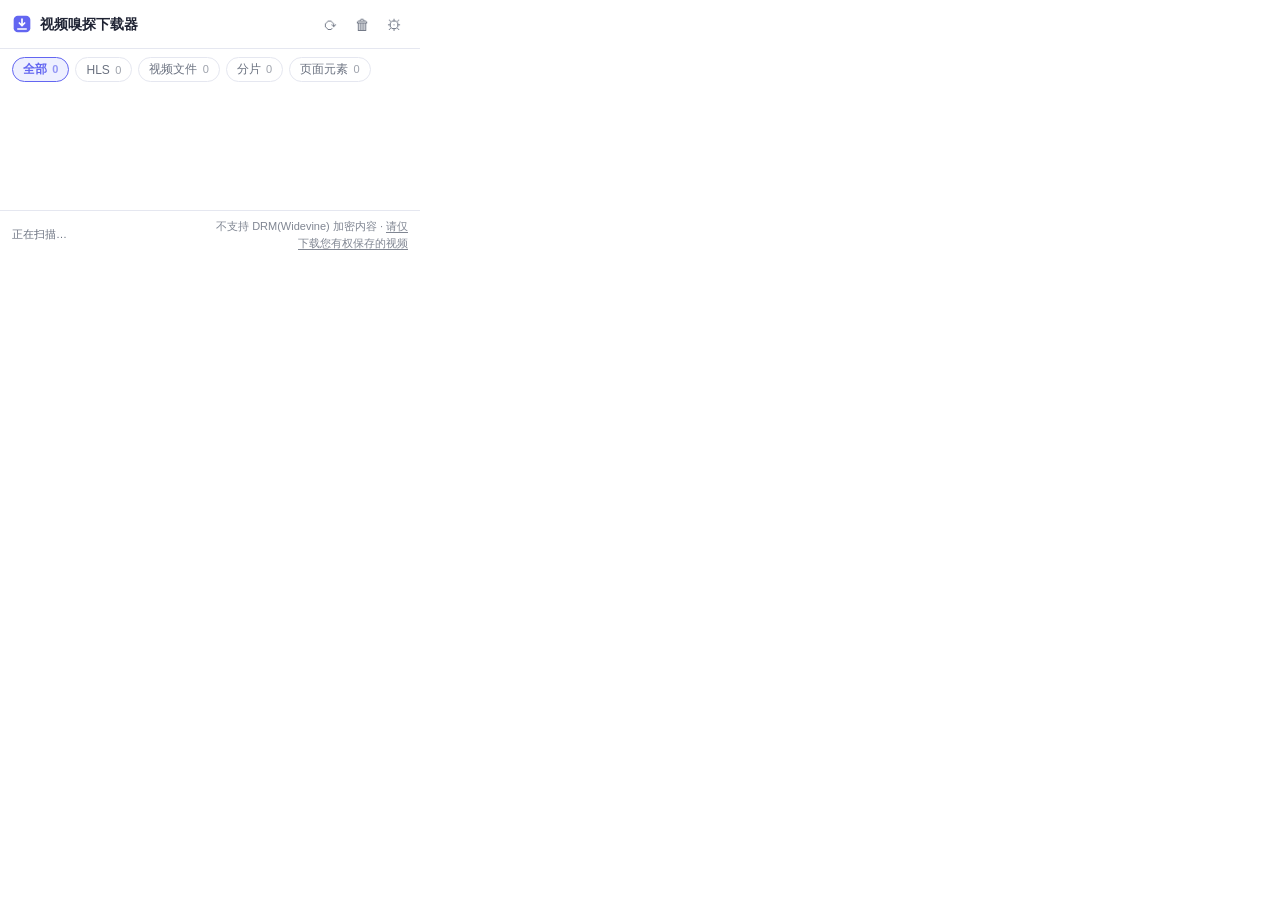
==== popup/popup.html @ 5d1c72ed "初始提交：视频嗅探下载器 v1.0.0 Chrome/Edge MV3 扩展：嗅探页面视频资源并下载，重点解决音视频分离场景。 - HLS(m3u8) 全流程：多清晰度、AES-128、BYTERAN" ====
<!DOCTYPE html>
<html lang="zh-CN">
<head>
  <meta charset="UTF-8">
  <link rel="stylesheet" href="popup.css">
</head>
<body>
  <header class="head">
    <div class="head-left">
      <span class="logo">
        <svg width="20" height="20" viewBox="0 0 24 24" fill="none"><rect x="2" y="2" width="20" height="20" rx="5" fill="#6366f1"/><path d="M12 6v8m0 0l-3.2-3.2M12 14l3.2-3.2" stroke="#fff" stroke-width="2" stroke-linecap="round" stroke-linejoin="round"/><path d="M7 18h10" stroke="#fff" stroke-width="2" stroke-linecap="round"/></svg>
      </span>
      <span class="title">视频嗅探下载器</span>
    </div>
    <div class="head-right">
      <button id="btnRescan" class="icon-btn" title="重新扫描页面">⟳</button>
      <button id="btnClear" class="icon-btn" title="清空当前列表">🗑</button>
      <button id="btnSettings" class="icon-btn" title="设置">⚙</button>
    </div>
  </header>

  <!-- 设置面板 -->
  <section id="settingsPanel" class="settings" hidden>
    <div class="set-row">
      <label>保存目录</label>
      <input id="setFolder" type="text" placeholder="如：视频下载（留空为默认下载目录）">
    </div>
    <div class="set-row">
      <label>输出格式</label>
      <select id="setFormat">
        <option value="auto">自动转 MP4（推荐）</option>
        <option value="ts">仅合并为 TS（速度快）</option>
      </select>
    </div>
    <div class="set-row">
      <label>分片并发数</label>
      <select id="setConcurrency">
        <option value="4">4（保守）</option>
        <option value="6">6（默认）</option>
        <option value="8">8（较快）</option>
        <option value="12">12（激进）</option>
      </select>
    </div>
    <div class="set-hint">修改后自动保存。「自动转 MP4」在浏览器内完成转封装，失败会自动回退为 TS。保存目录对直接下载的文件生效；HLS 合并输出的文件因浏览器限制保存在默认下载目录根下。</div>
  </section>

  <!-- 任务进度区 -->
  <section id="tasksSection" class="tasks" hidden>
    <div class="section-title">下载任务</div>
    <div id="taskList"></div>
  </section>

  <!-- 筛选 -->
  <section class="chips" id="chips">
    <button class="chip active" data-filter="all">全部 <i id="cAll">0</i></button>
    <button class="chip" data-filter="hls">HLS <i id="cHls">0</i></button>
    <button class="chip" data-filter="file">视频文件 <i id="cFile">0</i></button>
    <button class="chip" data-filter="seg">分片 <i id="cSeg">0</i></button>
    <button class="chip" data-filter="dom">页面元素 <i id="cDom">0</i></button>
  </section>

  <!-- 资源列表 -->
  <main id="list" class="list"></main>

  <footer class="foot">
    <span id="footHint">正在扫描…</span>
    <span class="foot-warn">不支持 DRM(Widevine) 加密内容 · <a href="#" id="usagePolicy">请仅下载您有权保存的视频</a></span>
  </footer>

  <script src="../lib/mediarole.js"></script>
  <script src="../lib/hls.js"></script>
  <script src="../lib/mpd.js"></script>
  <script src="popup.js"></script>
</body>
</html>
---- popup/popup.css ----
/* 视频嗅探下载器 - popup 样式 */
* { box-sizing: border-box; margin: 0; padding: 0; }

:root {
  --bg: #ffffff;
  --bg-soft: #f6f7fb;
  --bg-hover: #eef0f8;
  --border: #e5e7f0;
  --text: #1f2333;
  --text-dim: #6b7280;
  --primary: #6366f1;
  --primary-weak: #eef0ff;
  --danger: #ef4444;
  --ok: #10b981;
  --radius: 10px;
}

@media (prefers-color-scheme: dark) {
  :root {
    --bg: #1c1d24;
    --bg-soft: #24262f;
    --bg-hover: #2b2e3a;
    --border: #33364a;
    --text: #eceef5;
    --text-dim: #9aa0b0;
    --primary-weak: #2b2d4a;
  }
}

body {
  width: 420px;
  max-height: 620px;
  display: flex;
  flex-direction: column;
  font: 13px/1.5 -apple-system, "Segoe UI", "Microsoft YaHei", sans-serif;
  color: var(--text);
  background: var(--bg);
}

/* ---------- 头部 ---------- */
.head {
  display: flex; align-items: center; justify-content: space-between;
  padding: 10px 12px; border-bottom: 1px solid var(--border);
  position: sticky; top: 0; background: var(--bg); z-index: 5;
}
.head-left { display: flex; align-items: center; gap: 8px; }
.logo { display: flex; }
.title { font-weight: 600; font-size: 14px; }
.head-right { display: flex; gap: 4px; }
.icon-btn {
  border: none; background: transparent; color: var(--text-dim);
  font-size: 15px; width: 28px; height: 28px; border-radius: 8px; cursor: pointer;
}
.icon-btn:hover { background: var(--bg-hover); color: var(--text); }

/* ---------- 设置 ---------- */
.settings { padding: 10px 12px; border-bottom: 1px solid var(--border); background: var(--bg-soft); }
.set-row { display: flex; align-items: center; gap: 10px; margin-bottom: 8px; }
.set-row label { width: 70px; color: var(--text-dim); flex: none; }
.set-row input[type="text"], .set-row select {
  flex: 1; padding: 5px 8px; border: 1px solid var(--border);
  border-radius: 8px; background: var(--bg); color: var(--text); font: inherit; outline: none;
}
.set-row input[type="text"]:focus, .set-row select:focus { border-color: var(--primary); }
.set-hint { font-size: 11px; color: var(--text-dim); }

/* ---------- 任务 ---------- */
.tasks { border-bottom: 1px solid var(--border); padding: 8px 12px 10px; }
.section-title { font-size: 12px; color: var(--text-dim); margin-bottom: 6px; }
.task {
  border: 1px solid var(--border); border-radius: var(--radius);
  padding: 8px 10px; margin-bottom: 6px; background: var(--bg-soft);
}
.task-top { display: flex; align-items: center; gap: 8px; }
.task-name { flex: 1; font-weight: 500; overflow: hidden; text-overflow: ellipsis; white-space: nowrap; }
.task-x { border: none; background: transparent; color: var(--text-dim); cursor: pointer; font-size: 14px; }
.task-x:hover { color: var(--danger); }
.task-sub { font-size: 11px; color: var(--text-dim); margin-top: 3px; display: flex; justify-content: space-between; }
.bar { height: 5px; border-radius: 3px; background: var(--border); margin-top: 6px; overflow: hidden; }
.bar > i { display: block; height: 100%; width: 0%; background: var(--primary); border-radius: 3px; transition: width .3s; }
.task.done .bar > i { background: var(--ok); }
.task.error .bar > i { background: var(--danger); }
.task-error { color: var(--danger); font-size: 11px; margin-top: 4px; word-break: break-all; }
.task-note { color: #b45309; font-size: 11px; margin-top: 4px; }

/* ---------- 筛选 ---------- */
.chips { display: flex; gap: 6px; padding: 8px 12px; flex-wrap: wrap; }
.chip {
  border: 1px solid var(--border); background: var(--bg); color: var(--text-dim);
  border-radius: 999px; padding: 3px 10px; font-size: 12px; cursor: pointer;
}
.chip i { font-style: normal; opacity: .65; font-size: 11px; margin-left: 2px; }
.chip:hover { background: var(--bg-hover); }
.chip.active { background: var(--primary-weak); color: var(--primary); border-color: var(--primary); font-weight: 600; }

/* ---------- 列表 ---------- */
.list { flex: 1; overflow-y: auto; padding: 0 12px 8px; min-height: 120px; }
.empty { text-align: center; color: var(--text-dim); padding: 36px 16px; font-size: 12px; line-height: 1.9; }

.item {
  display: flex; align-items: flex-start; gap: 8px;
  padding: 9px 8px; border-radius: var(--radius); margin-bottom: 4px;
}
.item:hover { background: var(--bg-soft); }
.badge {
  flex: none; font-size: 10px; font-weight: 700; padding: 2px 6px; border-radius: 6px;
  margin-top: 2px; letter-spacing: .3px;
}
.b-hls  { background: #ede9fe; color: #6d28d9; }
.b-dash { background: #ffedd5; color: #c2410c; }
.b-mp4  { background: #dbeafe; color: #1d4ed8; }
.b-webm { background: #cffafe; color: #0e7490; }
.b-flv  { background: #fee2e2; color: #b91c1c; }
.b-mkv  { background: #e0e7ff; color: #4338ca; }
.b-seg  { background: #f1f5f9; color: #64748b; }
.b-dom  { background: #dcfce7; color: #15803d; }
.b-blob { background: #f3f4f6; color: #6b7280; }
.b-audio { background: #fce7f3; color: #be185d; }
@media (prefers-color-scheme: dark) {
  .badge { filter: brightness(.92) saturate(1.4); }
}

.item-main { flex: 1; min-width: 0; }
.item-name {
  word-break: break-all; font-size: 12.5px; line-height: 1.35;
  display: -webkit-box; -webkit-line-clamp: 2; -webkit-box-orient: vertical; overflow: hidden;
}
.item-sub { font-size: 11px; color: var(--text-dim); margin-top: 2px; display: flex; gap: 6px; flex-wrap: wrap; }
.item-sub .dot::before { content: "·"; margin-right: 6px; }
.item-note { font-size: 11px; color: var(--text-dim); margin-top: 3px; line-height: 1.5; }
.item-note.ok { color: #0f766e; }
@media (prefers-color-scheme: dark) {
  .item-note.ok { color: #5eead4; }
}

.item-acts { flex: none; display: flex; flex-direction: column; gap: 4px; align-items: flex-end; }
.mini-btn {
  border: 1px solid var(--border); border-radius: 8px; background: var(--bg);
  color: var(--text); font-size: 12px; padding: 3px 10px; cursor: pointer; white-space: nowrap;
}
.mini-btn:hover { background: var(--bg-hover); }
.mini-btn.primary { background: var(--primary); border-color: var(--primary); color: #fff; }
.mini-btn.primary:hover { filter: brightness(1.08); }
.mini-btn:disabled { opacity: .5; cursor: default; }

/* ---------- 清晰度子面板 ---------- */
.variants {
  margin: -2px 0 6px 34px; border: 1px solid var(--border); border-radius: var(--radius);
  overflow: hidden; background: var(--bg);
}
.variant-row {
  display: flex; align-items: center; justify-content: space-between; gap: 8px;
  padding: 7px 10px; font-size: 12px; cursor: pointer;
}
.variant-row + .variant-row { border-top: 1px solid var(--border); }
.variant-row:hover { background: var(--primary-weak); }
.variant-row .v-res { font-weight: 600; }
.variant-row .v-meta { color: var(--text-dim); font-size: 11px; }
.variant-loading { padding: 10px; color: var(--text-dim); font-size: 12px; text-align: center; }
.variant-hint { padding: 6px 10px; font-size: 11px; color: var(--text-dim); border-bottom: 1px solid var(--border); background: var(--bg-soft); }

/* ---------- 底部 ---------- */
.foot {
  border-top: 1px solid var(--border); padding: 7px 12px; font-size: 11px; color: var(--text-dim);
  display: flex; justify-content: space-between; gap: 8px; align-items: center;
}
.foot-warn { text-align: right; opacity: .85; flex: none; max-width: 200px; }
.foot-warn a { color: inherit; text-decoration: underline; text-underline-offset: 2px; cursor: pointer; }
.foot-warn a:hover { color: var(--primary); }

/* ---------- 提示 ---------- */
.toast {
  position: fixed; left: 50%; bottom: 44px; transform: translateX(-50%);
  background: rgba(30,32,44,.94); color: #fff; font-size: 12px;
  padding: 7px 14px; border-radius: 8px; max-width: 360px; text-align: center;
  z-index: 99; animation: fadein .18s;
}
@keyframes fadein { from { opacity: 0; transform: translate(-50%, 6px); } }
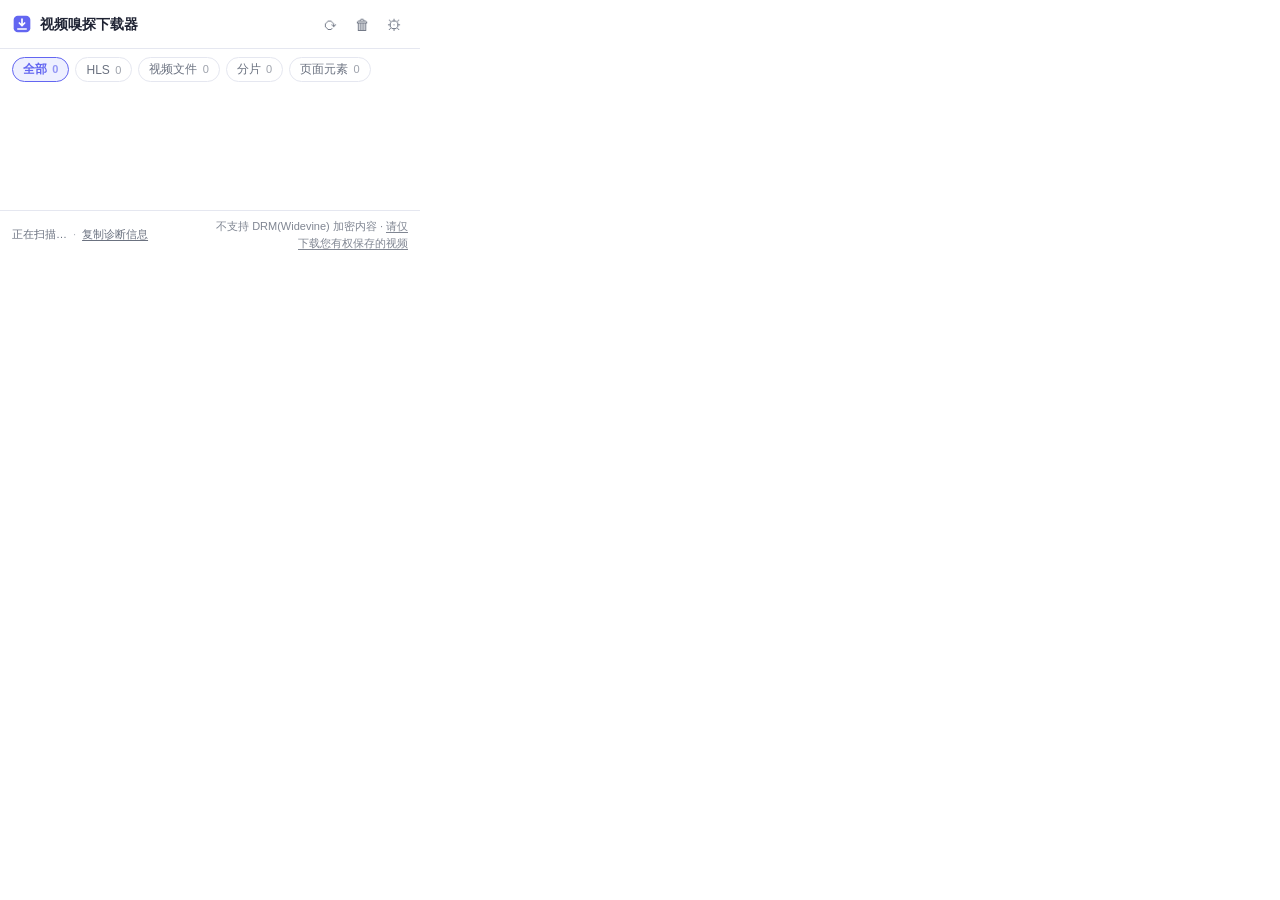
==== commit edbfed5f: "v1.0.3: HLS 编码识别+产物自检+分片韧性+凭证降级；恢复 test/tools/store；新增 hls_cred 与 e2e_cred_fallback 套件并纳入回归" ====
--- a/popup/popup.html
+++ b/popup/popup.html
@@ -63,7 +63,11 @@
   <main id="list" class="list"></main>
 
   <footer class="foot">
-    <span id="footHint">正在扫描…</span>
+    <span class="foot-left">
+      <span id="footHint">正在扫描…</span>
+      <span class="foot-sep">·</span>
+      <a href="#" id="diagLink" title="把当前页面嗅探到的全部条目与识别结果复制成文本，便于定位问题">复制诊断信息</a>
+    </span>
     <span class="foot-warn">不支持 DRM(Widevine) 加密内容 · <a href="#" id="usagePolicy">请仅下载您有权保存的视频</a></span>
   </footer>
 
--- a/popup/popup.css
+++ b/popup/popup.css
@@ -164,6 +164,10 @@
   border-top: 1px solid var(--border); padding: 7px 12px; font-size: 11px; color: var(--text-dim);
   display: flex; justify-content: space-between; gap: 8px; align-items: center;
 }
+.foot-left { display: flex; align-items: center; gap: 6px; min-width: 0; flex: 1 1 auto; }
+.foot-sep { opacity: .5; }
+.foot-left a { color: inherit; text-decoration: underline; text-underline-offset: 2px; cursor: pointer; white-space: nowrap; }
+.foot-left a:hover { color: var(--primary); }
 .foot-warn { text-align: right; opacity: .85; flex: none; max-width: 200px; }
 .foot-warn a { color: inherit; text-decoration: underline; text-underline-offset: 2px; cursor: pointer; }
 .foot-warn a:hover { color: var(--primary); }
